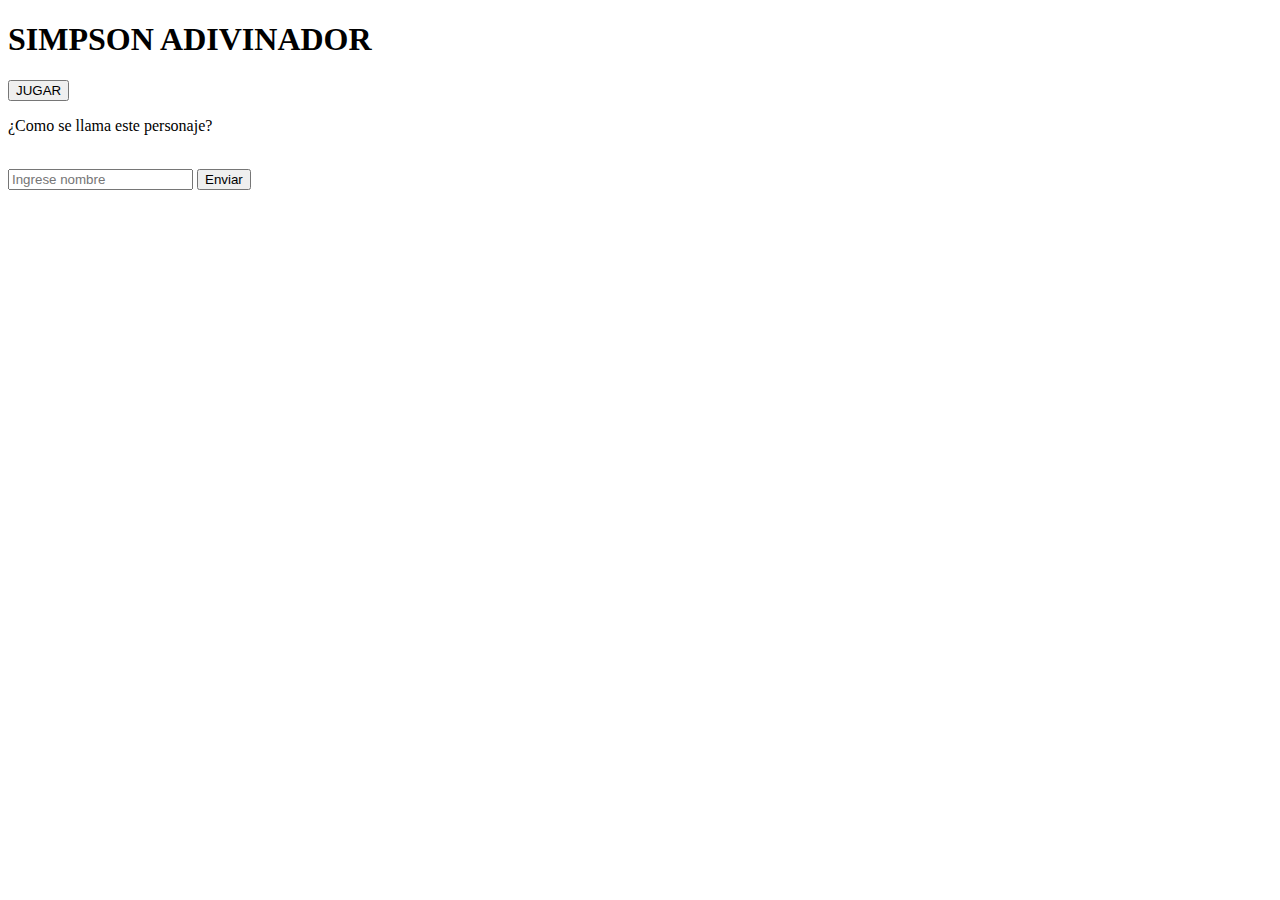
==== TPN3/index.html @ d96e83c7 "finish API-Simpson" ====
<!DOCTYPE html>
<html lang="en">
<head>
    <meta charset="UTF-8">
    <meta name="viewport" content="width=device-width, initial-scale=1.0">
    <title>Document</title>
</head>
<body>

    <h1>SIMPSON ADIVINADOR</h1>

    <button id="jugar-boton">JUGAR</button>

    <div class="contenedor-imagen">
        <P>¿Como se llama este personaje?</P>
        <img id="imagen">
    </div>

    <input id="name-img" type="text" placeholder="Ingrese nombre">
    <button id="boton" type="button">Enviar</button>
    
    
    
    <script src="main.js" type="module"></script>

</body>
</html>
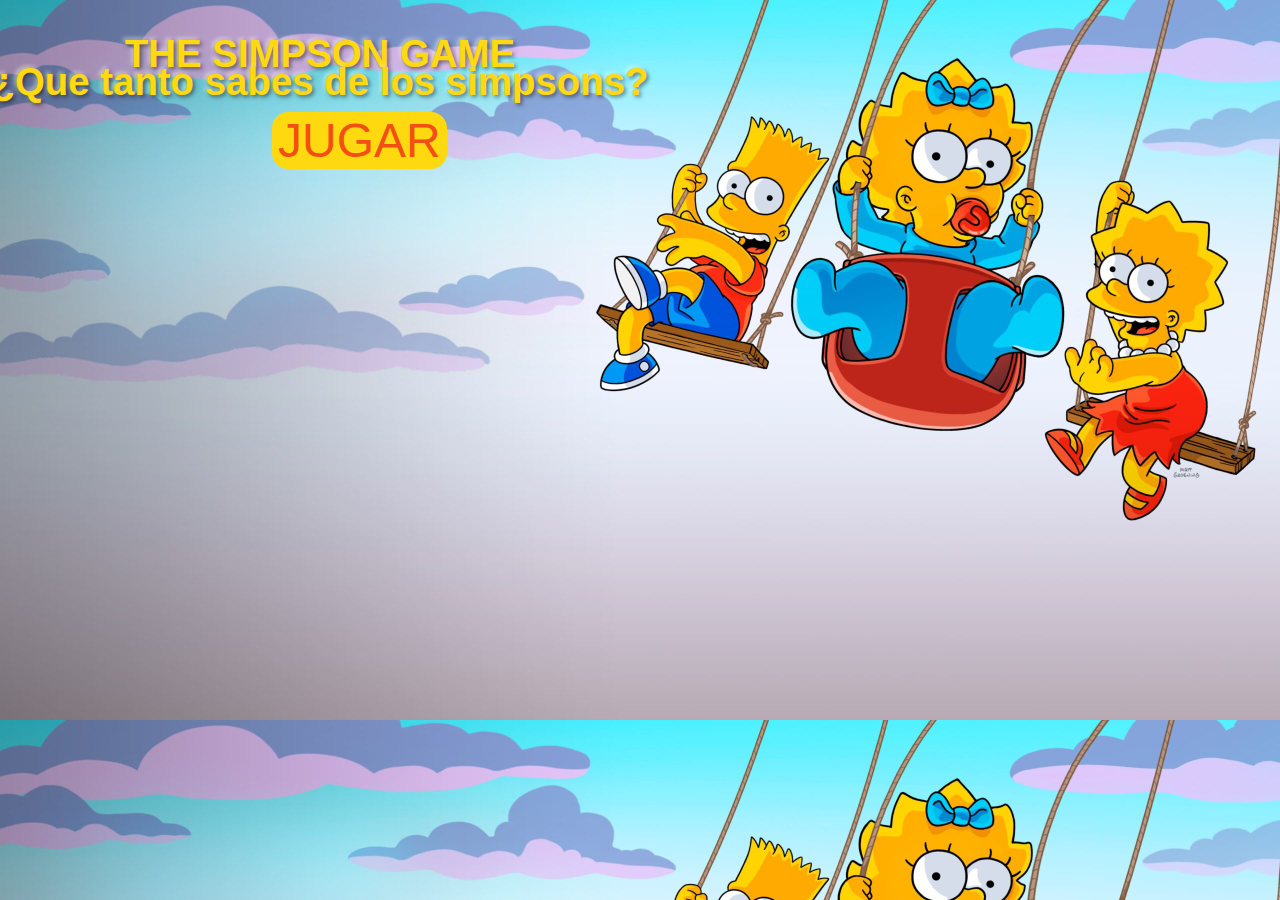
==== commit d477a995: "add css tp3" ====
--- a/TPN3/index.html
+++ b/TPN3/index.html
@@ -1,27 +1,52 @@
 <!DOCTYPE html>
 <html lang="en">
+
 <head>
     <meta charset="UTF-8">
     <meta name="viewport" content="width=device-width, initial-scale=1.0">
+    <link rel="stylesheet" href="./css/style.css">
+    <link rel="stylesheet" href="./css/game.css">
+    <link href="https://fonts.cdnfonts.com/css/homer-simpson-revised" rel="stylesheet">
     <title>Document</title>
 </head>
+
 <body>
 
-    <h1>SIMPSON ADIVINADOR</h1>
 
-    <button id="jugar-boton">JUGAR</button>
+    <header>
+        <div class="contenedor-titulo">
+            <h1>THE SIMPSON GAME</h1>
+            <h2>¿Que tanto sabes de los simpsons?</h2>
+            <button id="jugar-boton">JUGAR</button>
+        </div>
+    </header>
+   
+    <main>
+        <div id="game" class="game" style="display: none;">
 
-    <div class="contenedor-imagen">
-        <P>¿Como se llama este personaje?</P>
-        <img id="imagen">
-    </div>
+            <p class="parrafo">¡¿Como se llama este personaje?!</p>
 
-    <input id="name-img" type="text" placeholder="Ingrese nombre">
-    <button id="boton" type="button">Enviar</button>
-    
-    
-    
+            <input id="name-img" type="text" placeholder="Ingrese nombre" class="input-user">
+            <button id="boton" type="button" class="boton-enviar">Enviar</button>
+
+
+            <div class="contenedor-imagen">
+                <img id="imagen" class="imagen">
+            </div>
+
+
+        
+        </div>
+    </main>
+
+
+
+
+ 
+
+
     <script src="main.js" type="module"></script>
 
 </body>
+
 </html>--- a/TPN3/css/style.css
+++ b/TPN3/css/style.css
@@ -0,0 +1,37 @@
+:root{
+    --colorSimpson: #ffd90f;
+}
+
+*{
+    font-family: 'Homer Simpson Revised', sans-serif;
+    margin: 0;
+}
+
+body{
+    background-image: url("../img/Simpson-Background.jpg");
+    background-size: cover;
+}
+
+
+.contenedor-titulo h1,h2{
+    color: var(--colorSimpson);
+    text-align: center;
+    font-size: 2.4rem;
+    text-shadow: 2px 2px 4px rgba(0, 0, 0, 0.5), -2px -2px 4px rgba(255, 255, 255, 0.5);
+    margin-left: -40rem;
+    margin-top: 2rem;
+}
+
+.contenedor-titulo h2{
+    margin-top: -1rem;
+}
+
+.contenedor-titulo button{
+    background-color: var(--colorSimpson);
+    border: none;
+    border-radius: 1rem;
+    color: rgb(243, 79, 19);
+    margin-left: 17rem;
+    margin-top: 0.5rem;
+    font-size: 3rem;
+}--- a/TPN3/css/game.css
+++ b/TPN3/css/game.css
@@ -0,0 +1,28 @@
+
+.parrafo{
+    font-size: 2rem;
+    color: var(--colorSimpson);
+    text-align: center;
+    text-shadow: 1px 1px 1px black;
+    margin-top: 1rem;
+    text-align: center;
+    margin-left: -42rem;
+}
+
+.input-user{
+    width: 30%;
+    margin-left: 8rem;  
+}
+
+.contenedor-imagen{
+    display: flex;
+    max-height: 402px;
+    margin-left: 16rem;
+    margin-top: 0.3rem;
+}
+
+.imagen{
+    /* border: 1px solid black; */
+    max-width: 100%;
+    max-height: 60%;
+}
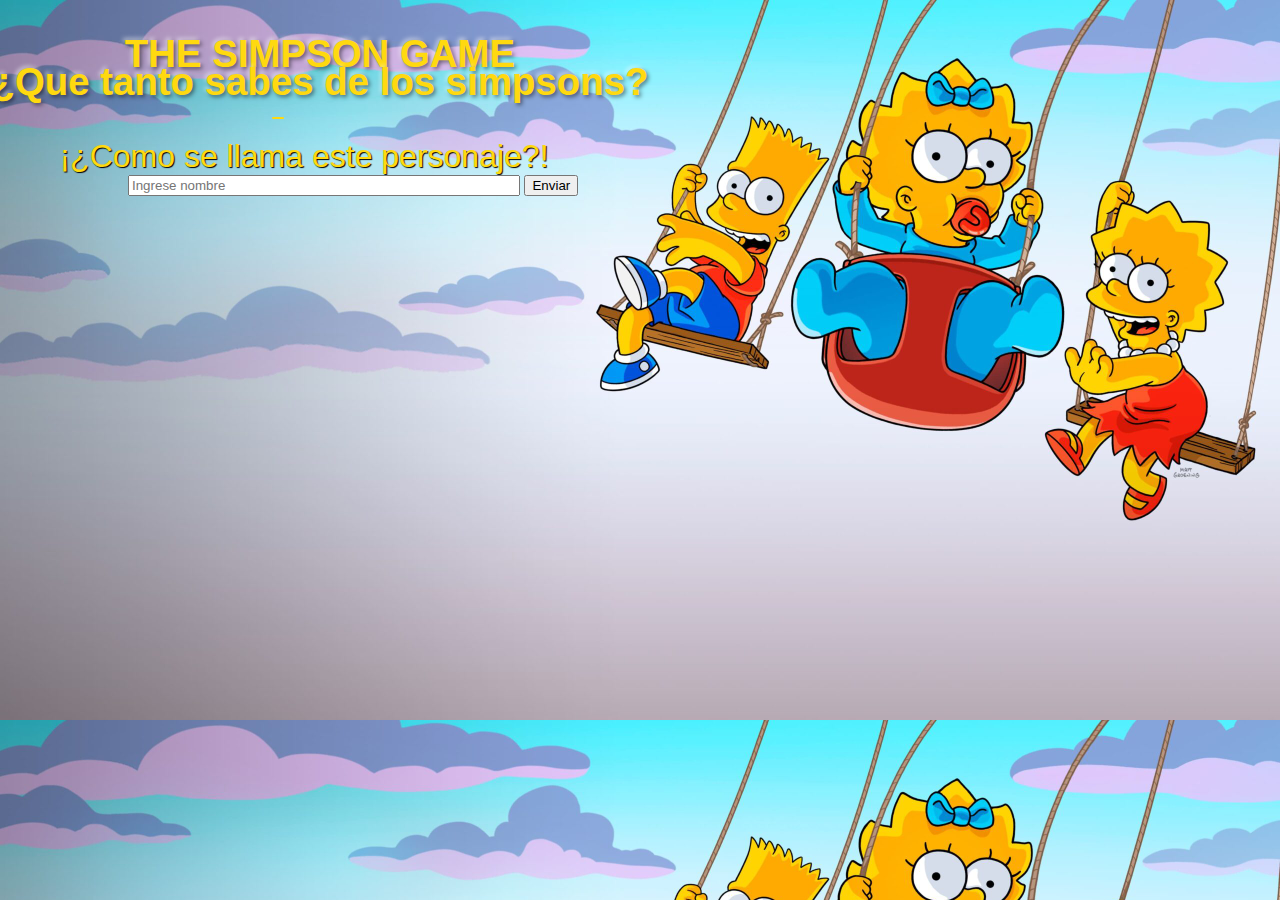
==== commit c7b13e62: "commit" ====
--- a/TPN3/index.html
+++ b/TPN3/index.html
@@ -17,14 +17,14 @@
         <div class="contenedor-titulo">
             <h1>THE SIMPSON GAME</h1>
             <h2>¿Que tanto sabes de los simpsons?</h2>
-            <button id="jugar-boton">JUGAR</button>
+            <button id="jugar-boton"></button>
         </div>
     </header>
    
     <main>
-        <div id="game" class="game" style="display: none;">
+        <div id="game" class="game">
 
-            <p class="parrafo">¡¿Como se llama este personaje?!</p>
+            <p class="parrafo-game">¡¿Como se llama este personaje?!</p>
 
             <input id="name-img" type="text" placeholder="Ingrese nombre" class="input-user">
             <button id="boton" type="button" class="boton-enviar">Enviar</button>
@@ -32,20 +32,13 @@
 
             <div class="contenedor-imagen">
                 <img id="imagen" class="imagen">
-            </div>
+            </div>     
 
-
-        
         </div>
     </main>
 
 
-
-
- 
-
-
-    <script src="main.js" type="module"></script>
+    <script src="mainGame.js" type="module"></script>
 
 </body>
 
--- a/TPN3/css/game.css
+++ b/TPN3/css/game.css
@@ -1,5 +1,5 @@
 
-.parrafo{
+.parrafo-game{
     font-size: 2rem;
     color: var(--colorSimpson);
     text-align: center;
@@ -22,7 +22,6 @@
 }
 
 .imagen{
-    /* border: 1px solid black; */
     max-width: 100%;
     max-height: 60%;
 }
